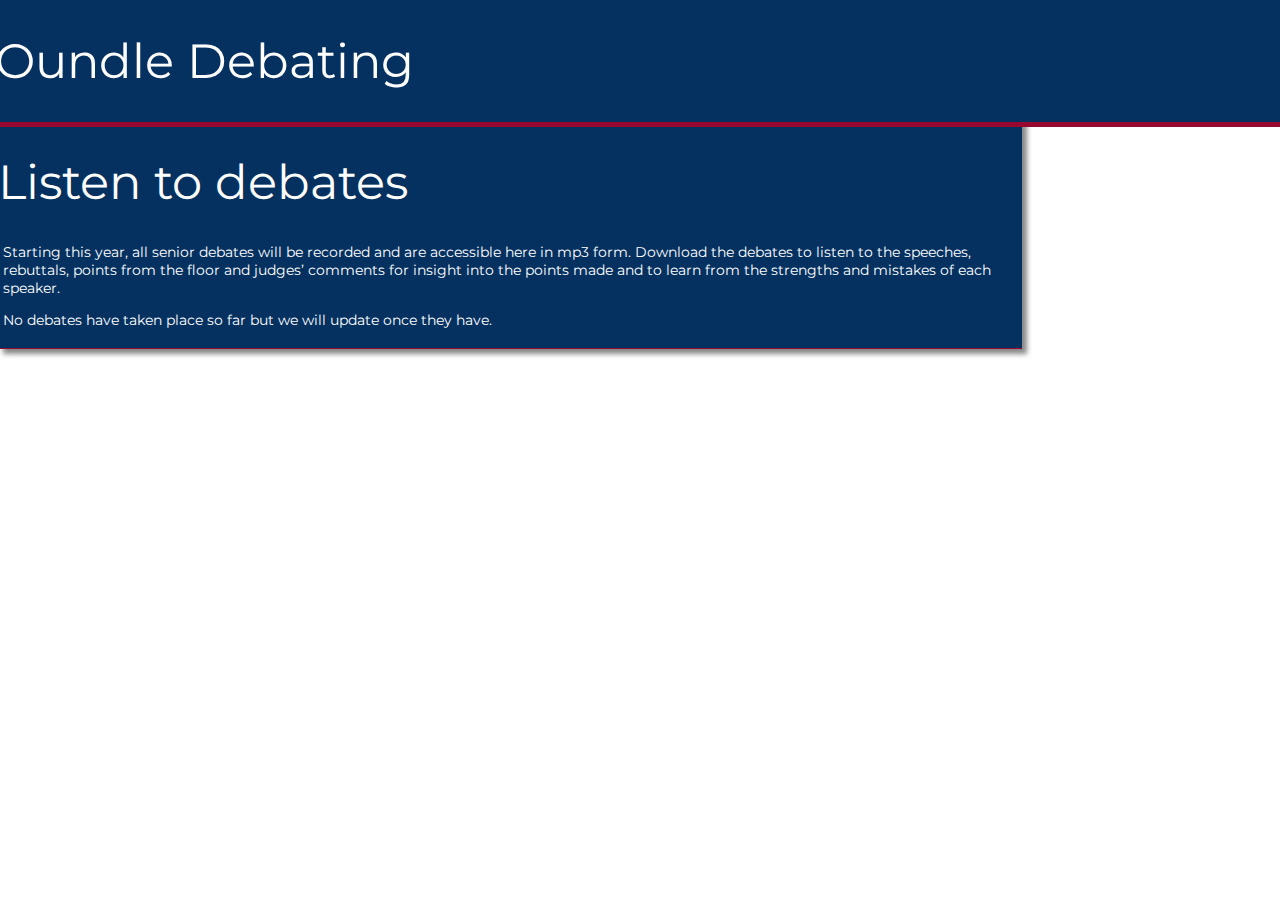
==== Podcasts.html @ bc9508c5 "Add files via upload" ====
<!doctype html>
<html>
	<head>
		<link rel="stylesheet" href="https://fonts.googleapis.com/css?family=Montserrat:400,700"/>
		<link rel="stylesheet" href="https://maxcdn.bootstrapcdn.com/bootstrap/3.3.6/css/bootstrap.min.css" integrity="sha384-1q8mTJOASx8j1Au+a5WDVnPi2lkFfwwEAa8hDDdjZlpLegxhjVME1fgjWPGmkzs7" crossorigin="anonymous"/>
		<link rel="stylesheet" href="style.css"/>
	</head>
	<body>


		<header class="header">
			<div class="container">
				<div class="row">
					<div class="col-xs-12 col-md-12">
						<div class="topbar" id="topbar">
							<h1>Oundle Debating</h1>
						</div>
					</div>
				</div>
			</div>
		</header>
		

		<div class="main">
			<div class="container">
				<div class = "row">
					<div class="col-xs-12 col-md-12">
						<ul class="boxes" id="boxes">
							<li>
							<h1>Listen to debates</h1>
							<p>Starting this year, all senior debates will be recorded and are accessible here in mp3 form. Download the debates to listen to the speeches, rebuttals, points from the floor and judges’ comments for insight into the points made and to learn from the strengths and mistakes of each speaker.</p>
							<p>No debates have taken place so far but we will update once they have.</p>
							</li>
						</ul>
					</div>
				<div>
			</div>
		</div>
	</body>
</html>
---- style.css ----
html, body {
	font-family: 'Montserrat', sans-serif;
}

p{
	font-size: 14px;
}
.header {
	position: fixed;
	top: 0px;
	left: 0px;
	right: 0px;
	background: #053161;
	border-bottom: 5px solid #970830;
	z-index: 1;
}

.main{
	position: relative;
	top: 100px;
    left: -50px;
}

.sidebar{
	position: fixed;
	top: 100px;
	bottom: 15px;
    right: 15px;
    width: 300px;
    background: #1E2124;
    box-shadow: 5px 5px 5px #888888;
    color: #ffffff;
}

h1{
	position: relative;
	left: -25px;
	font-size: 48px;
	font-weight: 400;
	padding-left: 20px;
	color: #ffffff;
}

.boxes{
	list-style: none;
}

li{
	/*background: #2E3136;*/
	background: #053161;
	padding: 5px 5px 5px;
    border-bottom: 1px solid #970830;
    margin-right: 200px;
    font-size: 12px;
    margin-bottom: 25px;
    box-shadow: 5px 5px 5px #888888;
    color: #ffffff;
}

li.intro{
	margin-top: 25px;
}

@media only screen and (max-width: 1000px) {
    .sidebar {
        display: none;
    }
    li{
    	margin-right: 0px;
    }
    p{
    	font-size: 16px;
    }
    h4{
    	font-size: 24px;
    }
}
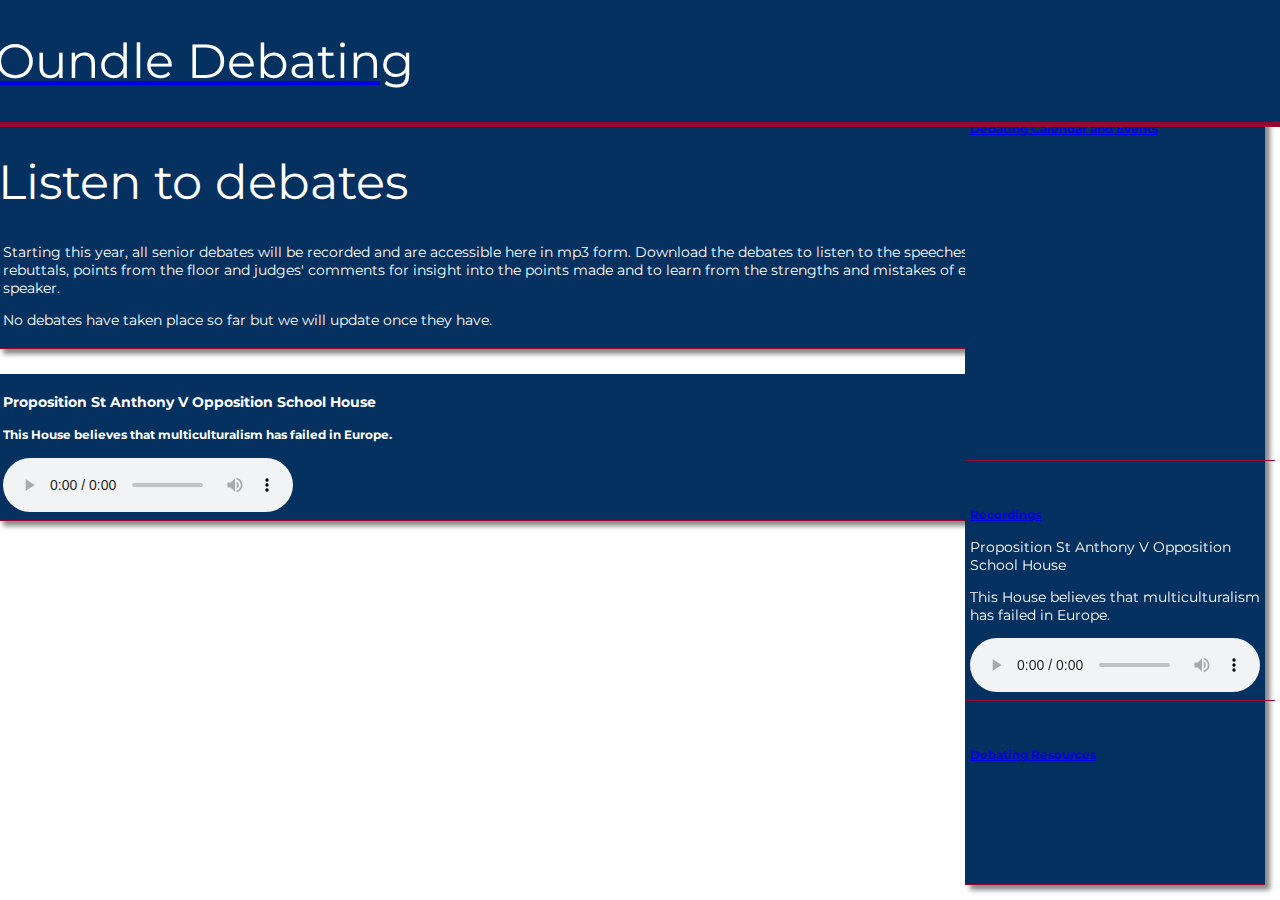
==== commit 8a76d92c: "Add files via upload" ====
--- a/Podcasts.html
+++ b/Podcasts.html
@@ -13,7 +13,7 @@
 				<div class="row">
 					<div class="col-xs-12 col-md-12">
 						<div class="topbar" id="topbar">
-							<h1>Oundle Debating</h1>
+							<a href="index.html"><h1>Oundle Debating</h1></a>
 						</div>
 					</div>
 				</div>
@@ -28,13 +28,47 @@
 						<ul class="boxes" id="boxes">
 							<li>
 							<h1>Listen to debates</h1>
-							<p>Starting this year, all senior debates will be recorded and are accessible here in mp3 form. Download the debates to listen to the speeches, rebuttals, points from the floor and judges’ comments for insight into the points made and to learn from the strengths and mistakes of each speaker.</p>
+							<p>Starting this year, all senior debates will be recorded and are accessible here in mp3 form. Download the debates to listen to the speeches, rebuttals, points from the floor and judges' comments for insight into the points made and to learn from the strengths and mistakes of each speaker.</p>
 							<p>No debates have taken place so far but we will update once they have.</p>
+							</li>
+							<li>
+							<h3> Proposition St Anthony V Opposition School House</h3>
+							<h4>This House believes that multiculturalism has failed in Europe.</h4>
+							<audio controls>
+							<source src="YourEnigma.mp3" type="audio/mpeg">
+							Your browser does not support the audio element.
+							</audio>
 							</li>
 						</ul>
 					</div>
 				<div>
 			</div>
 		</div>
+
+		<div class="sidebar">
+			<li class = "sidelist">
+				<a href="CallenderPage.html">
+					<h4>Debating Calendar and Events</h4>
+				</a>
+				<iframe src="https://calendar.google.com/calendar/embed?height=240&amp;wkst=1&amp;bgcolor=%23FFFFFF&amp;src=olsen.oa%40oundleschool.org.uk&amp;color=%2329527A&amp;ctz=Europe%2FLondon" style="border-width:0" width="290" height="300" frameborder="0" scrolling="no"></iframe>
+			</li>
+			<li class = "sidelist">
+				<a href="Podcasts.html">
+					<h4>Recordings</h3>
+				</a>
+					<p>Proposition St Anthony V Opposition School House</p>
+					<p>This House believes that multiculturalism has failed in Europe.</p>
+				<audio controls>
+					<source src="YourEnigma.mp3" type="audio/mpeg">
+					Your browser does not support the audio element.
+				</audio>
+			</li>
+			<li class = "sidelistend">
+				<a href="ResourcesPage.html">
+					<h4>Debating Resources</h3>
+				</a>
+			</li>
+		</div>
+
 	</body>
 </html>--- a/style.css
+++ b/style.css
@@ -22,14 +22,16 @@
 }
 
 .sidebar{
+	list-style: none;
 	position: fixed;
 	top: 100px;
 	bottom: 15px;
     right: 15px;
     width: 300px;
-    background: #1E2124;
+    background: #053161;
     box-shadow: 5px 5px 5px #888888;
     color: #ffffff;
+    border-bottom: 1px solid #970830;
 }
 
 h1{
@@ -61,6 +63,23 @@
 	margin-top: 25px;
 }
 
+li.sidelist{
+	width: 300px;
+	background: none;
+	box-shadow: none;
+}
+
+li.sidelistend{
+	width: 300px;
+	background: none;
+	box-shadow: none;
+	border-bottom: none;
+}
+
+audio {
+	width: 290px;
+}
+
 @media only screen and (max-width: 1000px) {
     .sidebar {
         display: none;
